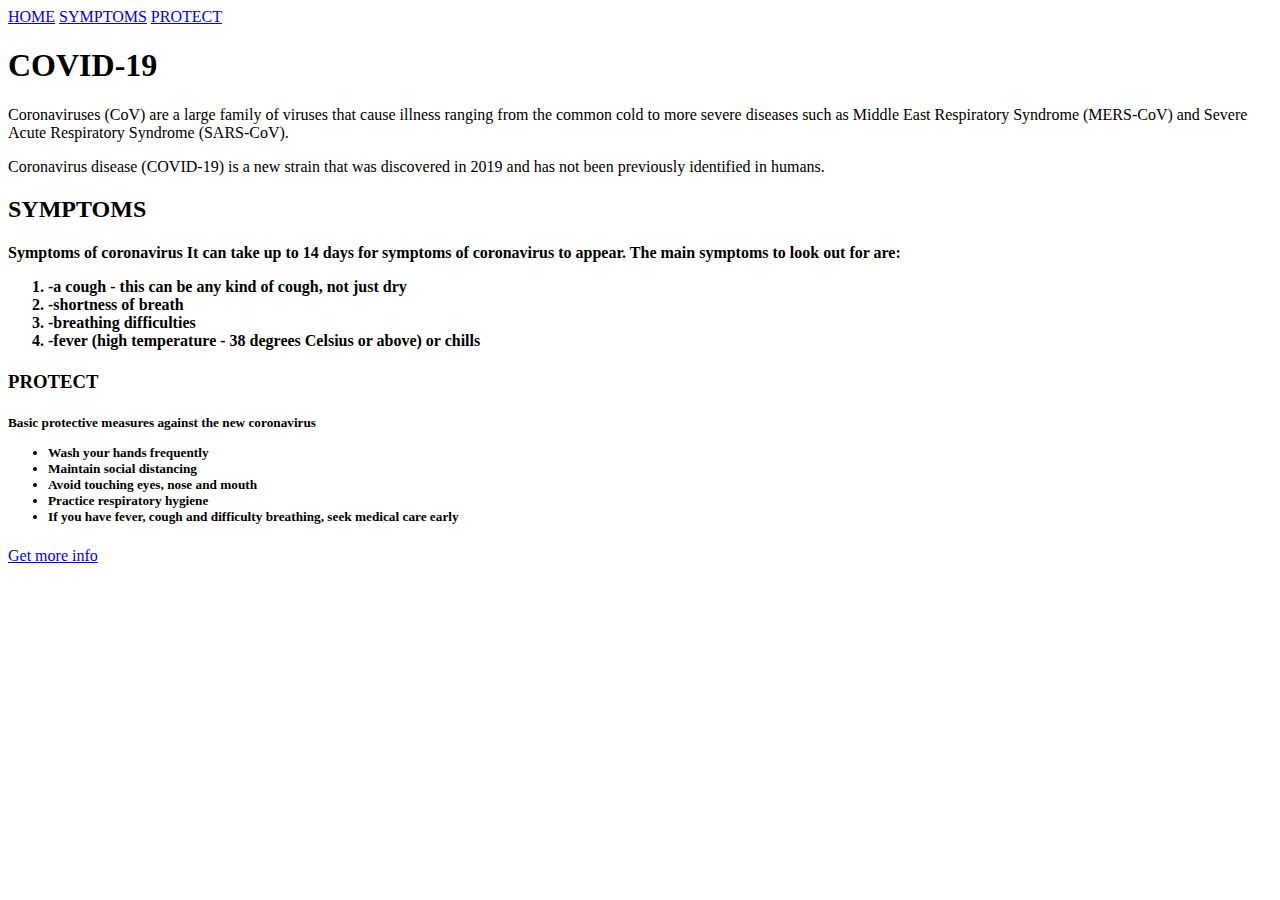
==== index.html @ 636e350e "Update index.html" ====
<!DOCTYPE html>
  <html lang="en">
  <head>
    <meta charset="UTF-8">
    <title>one page</title>
   <link href="https://fonts.googleapis.com/css?family=Roboto&display=swap" rel="stylesheet">

  </head>
  <body>
  
    <nav>
      
      <a href="#gor1 ">HOME</a>
      <a href="#gor2 ">SYMPTOMS</a>
      <a href="#gor3 ">PROTECT</a>

    </nav>
  <!--we could write the nav section as a list..-->  
    
   <div id="gor1" class="gorsel">
     <div class="anaSayfa anaYazi">
        
       <h1 id="gor1 "> COVID-19</h1>
       <p> Coronaviruses (CoV) are a large family of viruses that cause illness ranging from the common cold to more severe diseases such as Middle East Respiratory Syndrome (MERS-CoV) and Severe Acute Respiratory Syndrome (SARS-CoV).
</p>
       <p>Coronavirus disease (COVID-19) is a new strain that was discovered in 2019 and has not been previously identified in humans.</p>
     </div>
     <div class="anaSayfa anaFiltre"></div>
    </div>
  
        
        <div id="gor2" class="gorsel">
          
        <div class="symptomsSayfa symptomsYazi">
         
      <h2="gor2"><h2> SYMPTOMS </h2>
 
     <h4> Symptoms of coronavirus 
        It can take up to 14 days for symptoms of coronavirus to appear.
The main symptoms to look out for are:
 <ol>
        <li> -a cough - this can be any kind of cough, not just dry </li>
        <li> -shortness of breath </li>
        <li> -breathing difficulties </li>
        <li> -fever (high temperature - 38 degrees Celsius or above) or chills </li>
    </ol>         
</h4>
    </div> 
          <div class="symptomsSayfa symptomsFiltre"></div>
       </div>
    
          <div id="gor3" class="gorsel">
   <div class="protectSayfa protectYazi">
   <h3="gor3"><h3>PROTECT</h3>

     
    <h5> Basic protective measures against the new coronavirus
       <ul>
            <li>Wash your hands frequently</li>
            <li>Maintain social distancing</li>
            <li>Avoid touching eyes, nose and mouth</li>
            <li>Practice respiratory hygiene</li>
            <li>If you have fever, cough and difficulty breathing, seek medical care early</li>
    </ul>
    </h5>
    
     <a target="_blank" href="https://www.who.int/"><span>Get more info</span></a>
    </div>
     <div class="protectSayfa protectFiltre">
     </div>
          </div>

  </body>
  </html>
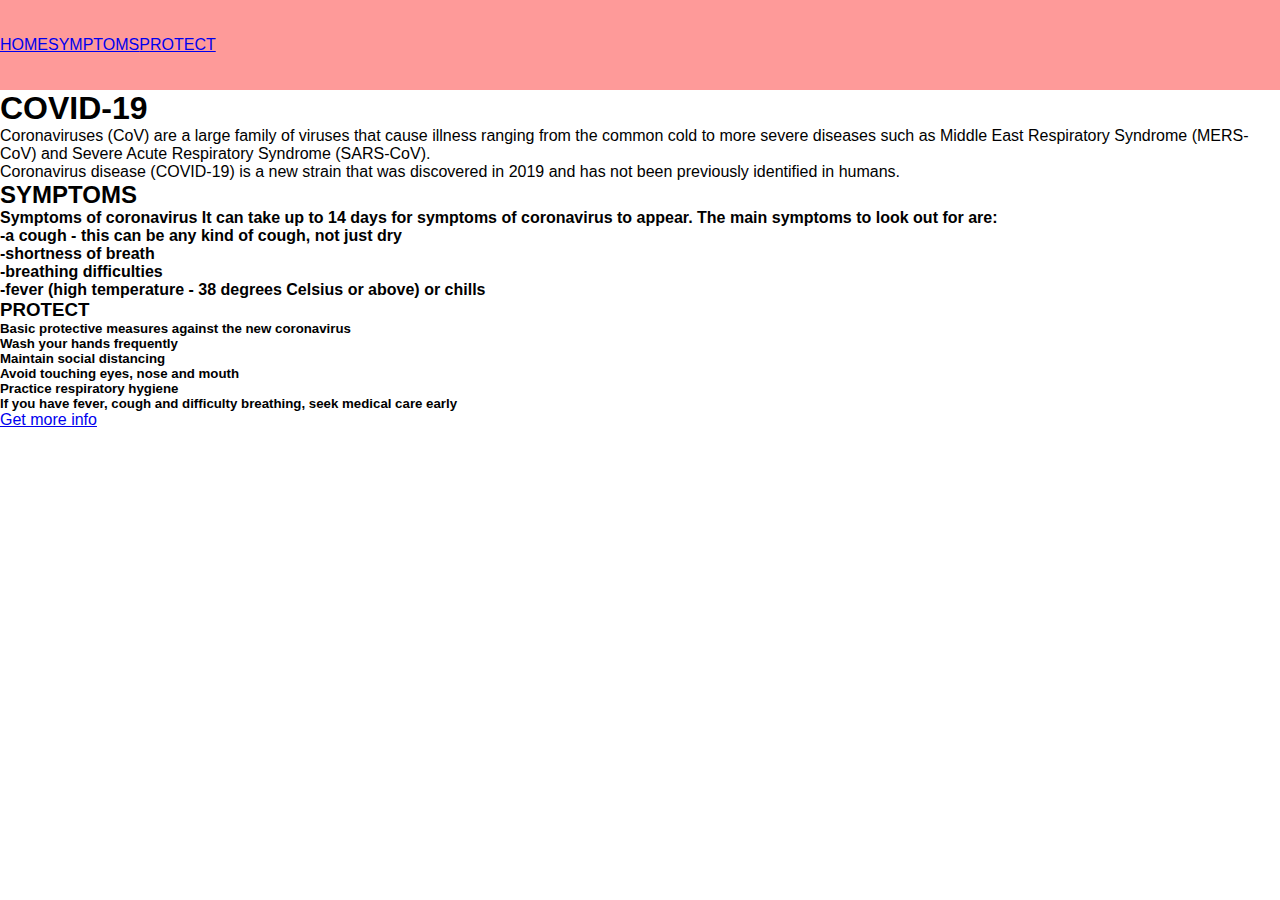
==== commit b9dc41af: "Update index.html" ====
--- a/index.html
+++ b/index.html
@@ -3,7 +3,7 @@
   <head>
     <meta charset="UTF-8">
     <title>one page</title>
-   <link href="https://fonts.googleapis.com/css?family=Roboto&display=swap" rel="stylesheet">
+   <link href="style of index.css" rel="stylesheet">
 
   </head>
   <body>
--- a/style of index.css
+++ b/style of index.css
@@ -0,0 +1,141 @@
+* {
+  padding: 0;
+  margin: 0;
+  box-sizing: border-box;
+}
+
+header {
+  position: relative;
+}
+
+body {
+  font-family: "Roboto", sans-serif;
+}
+nav {
+  background: #fe9a99;
+  height: 10vh;
+  width: 100%;
+  display: flex;
+ align-items: center;
+  padding-right: 60px;
+}
+.logo {
+  flex: 1;
+  margin-left: 40px;
+}
+
+.logo h1 {
+  letter-spacing: 2px;
+  font-size: 30px;
+}
+.list-items {
+  flex: 2;
+  display: flex;
+  justify-content: space-evenly;
+}
+
+.list {
+  list-style: none;
+}
+
+.link {
+  text-decoration: none;
+  color: black;
+  font-weight: bold;
+  transition: 0.4s background;
+}
+
+.link:hover {
+  color: #ba4c4a;
+}
+
+.main {
+  background: #fe9a99;
+  height: 90vh;
+  display: flex;
+  justify-content: space-evenly;
+}
+
+.main-left {
+  height: 100%;
+  width: 50%;
+}
+.main-right {
+  height: 100%;
+  width: 50%;
+  display: flex;
+  justify-content: center;
+  align-items: center;
+  flex-direction: column;
+}
+.img-v {
+  height: 30vw;
+  width: 30vw;
+}
+
+.main-right p {
+  font-size: 30px;
+  padding-top: 20px;
+}
+
+.text {
+  margin-left: 18%;
+  padding-top: 32%;
+}
+
+.text span {
+  font-size: 7vw;
+  letter-spacing: 25px;
+  font-weight: bold;
+}
+
+.text p {
+  padding-top: 18px;
+  font-weight: bold;
+  letter-spacing: 1px;
+  line-height: 25px;
+}
+
+.right-bar {
+  position: absolute;
+  width: 60px;
+  height: 100%;
+  background: rgba(0, 0, 0, 0.5);
+  top: 0;
+  right: 0;
+  display: flex;
+  justify-content: center;
+}
+
+.icons {
+  position: absolute;
+  bottom: 40px;
+  display: flex;
+  flex-direction: column;
+  justify-content: space-evenly;
+}
+
+.icon-btn {
+  margin-top: 20px;
+  background: white;
+  text-decoration: none;
+  color: grey;
+  border-radius: 50%;
+  width: 35px;
+  height: 35px;
+  position: relative;
+}
+
+.icon-btn i {
+  position: absolute;
+  top: 50%;
+  left: 50%;
+  transform: translate(-50%, -50%);
+}
+
+.search {
+  position: absolute;
+  color: white;
+  top: 25px;
+  font-size: 20px;
+}
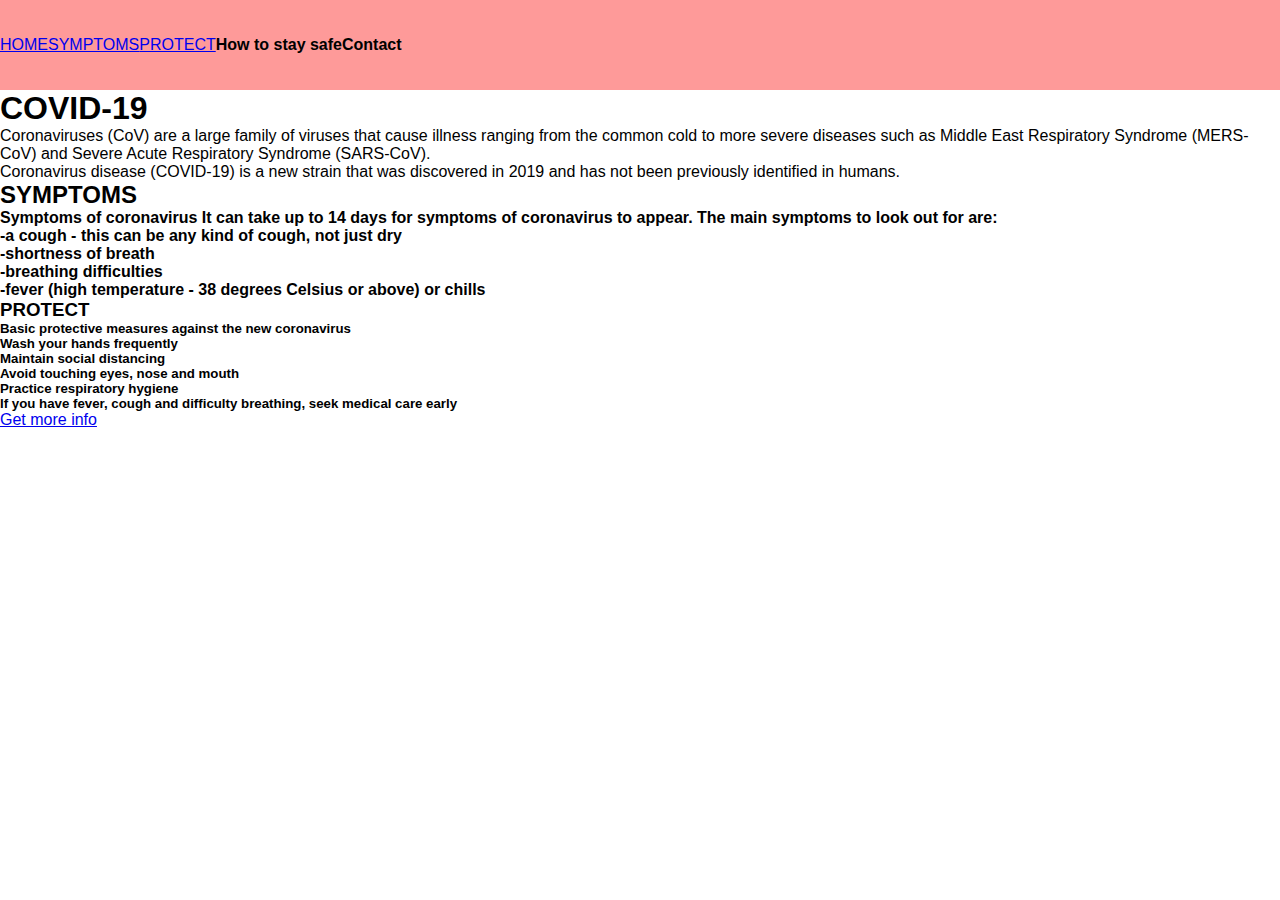
==== commit bfaa3ea4: "Update index.html" ====
--- a/index.html
+++ b/index.html
@@ -9,10 +9,11 @@
   <body>
   
     <nav>
-      
-      <a href="#gor1 ">HOME</a>
+   <a href="#gor1 ">HOME</a>
       <a href="#gor2 ">SYMPTOMS</a>
       <a href="#gor3 ">PROTECT</a>
+       <a href="How to stay safe.html" class="link">How to stay safe  </a>
+      <a href="contact.html" class="link">Contact</a>
 
     </nav>
   <!--we could write the nav section as a list..-->  
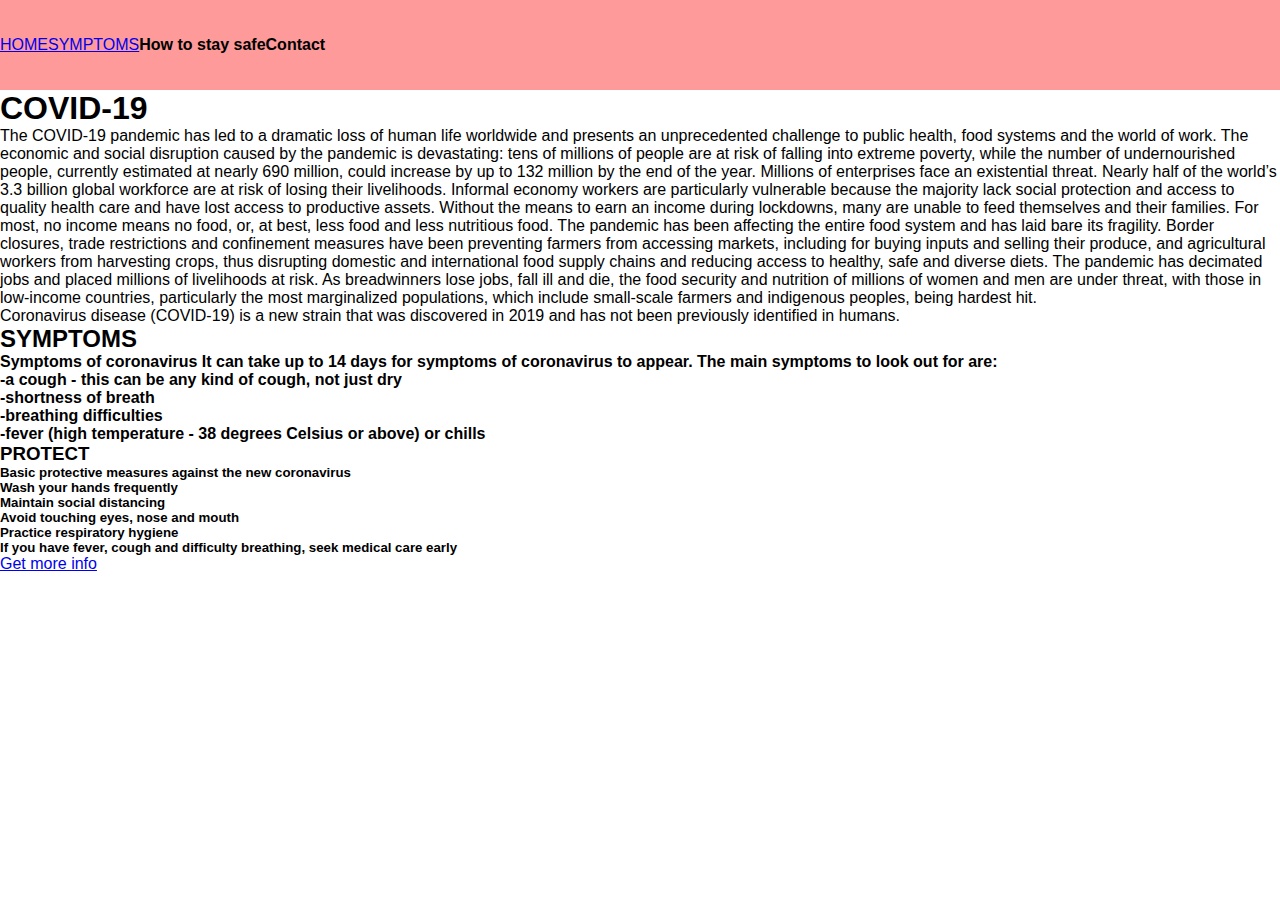
==== commit 53b94710: "Update index.html" ====
--- a/index.html
+++ b/index.html
@@ -11,7 +11,6 @@
     <nav>
    <a href="#gor1 ">HOME</a>
       <a href="#gor2 ">SYMPTOMS</a>
-      <a href="#gor3 ">PROTECT</a>
        <a href="How to stay safe.html" class="link">How to stay safe  </a>
       <a href="contact.html" class="link">Contact</a>
 
@@ -22,7 +21,11 @@
      <div class="anaSayfa anaYazi">
         
        <h1 id="gor1 "> COVID-19</h1>
-       <p> Coronaviruses (CoV) are a large family of viruses that cause illness ranging from the common cold to more severe diseases such as Middle East Respiratory Syndrome (MERS-CoV) and Severe Acute Respiratory Syndrome (SARS-CoV).
+       <p>The COVID-19 pandemic has led to a dramatic loss of human life worldwide and presents an unprecedented challenge to public health, food systems and the world of work. The economic and social disruption caused by the pandemic is devastating: tens of millions of people are at risk of falling into extreme poverty, while the number of undernourished people, currently estimated at nearly 690 million, could increase by up to 132 million by the end of the year.
+
+Millions of enterprises face an existential threat. Nearly half of the world’s 3.3 billion global workforce are at risk of losing their livelihoods. Informal economy workers are particularly vulnerable because the majority lack social protection and access to quality health care and have lost access to productive assets. Without the means to earn an income during lockdowns, many are unable to feed themselves and their families. For most, no income means no food, or, at best, less food and less nutritious food. 
+
+The pandemic has been affecting the entire food system and has laid bare its fragility. Border closures, trade restrictions and confinement measures have been preventing farmers from accessing markets, including for buying inputs and selling their produce, and agricultural workers from harvesting crops, thus disrupting domestic and international food supply chains and reducing access to healthy, safe and diverse diets. The pandemic has decimated jobs and placed millions of livelihoods at risk. As breadwinners lose jobs, fall ill and die, the food security and nutrition of millions of women and men are under threat, with those in low-income countries, particularly the most marginalized populations, which include small-scale farmers and indigenous peoples, being hardest hit.
 </p>
        <p>Coronavirus disease (COVID-19) is a new strain that was discovered in 2019 and has not been previously identified in humans.</p>
      </div>
